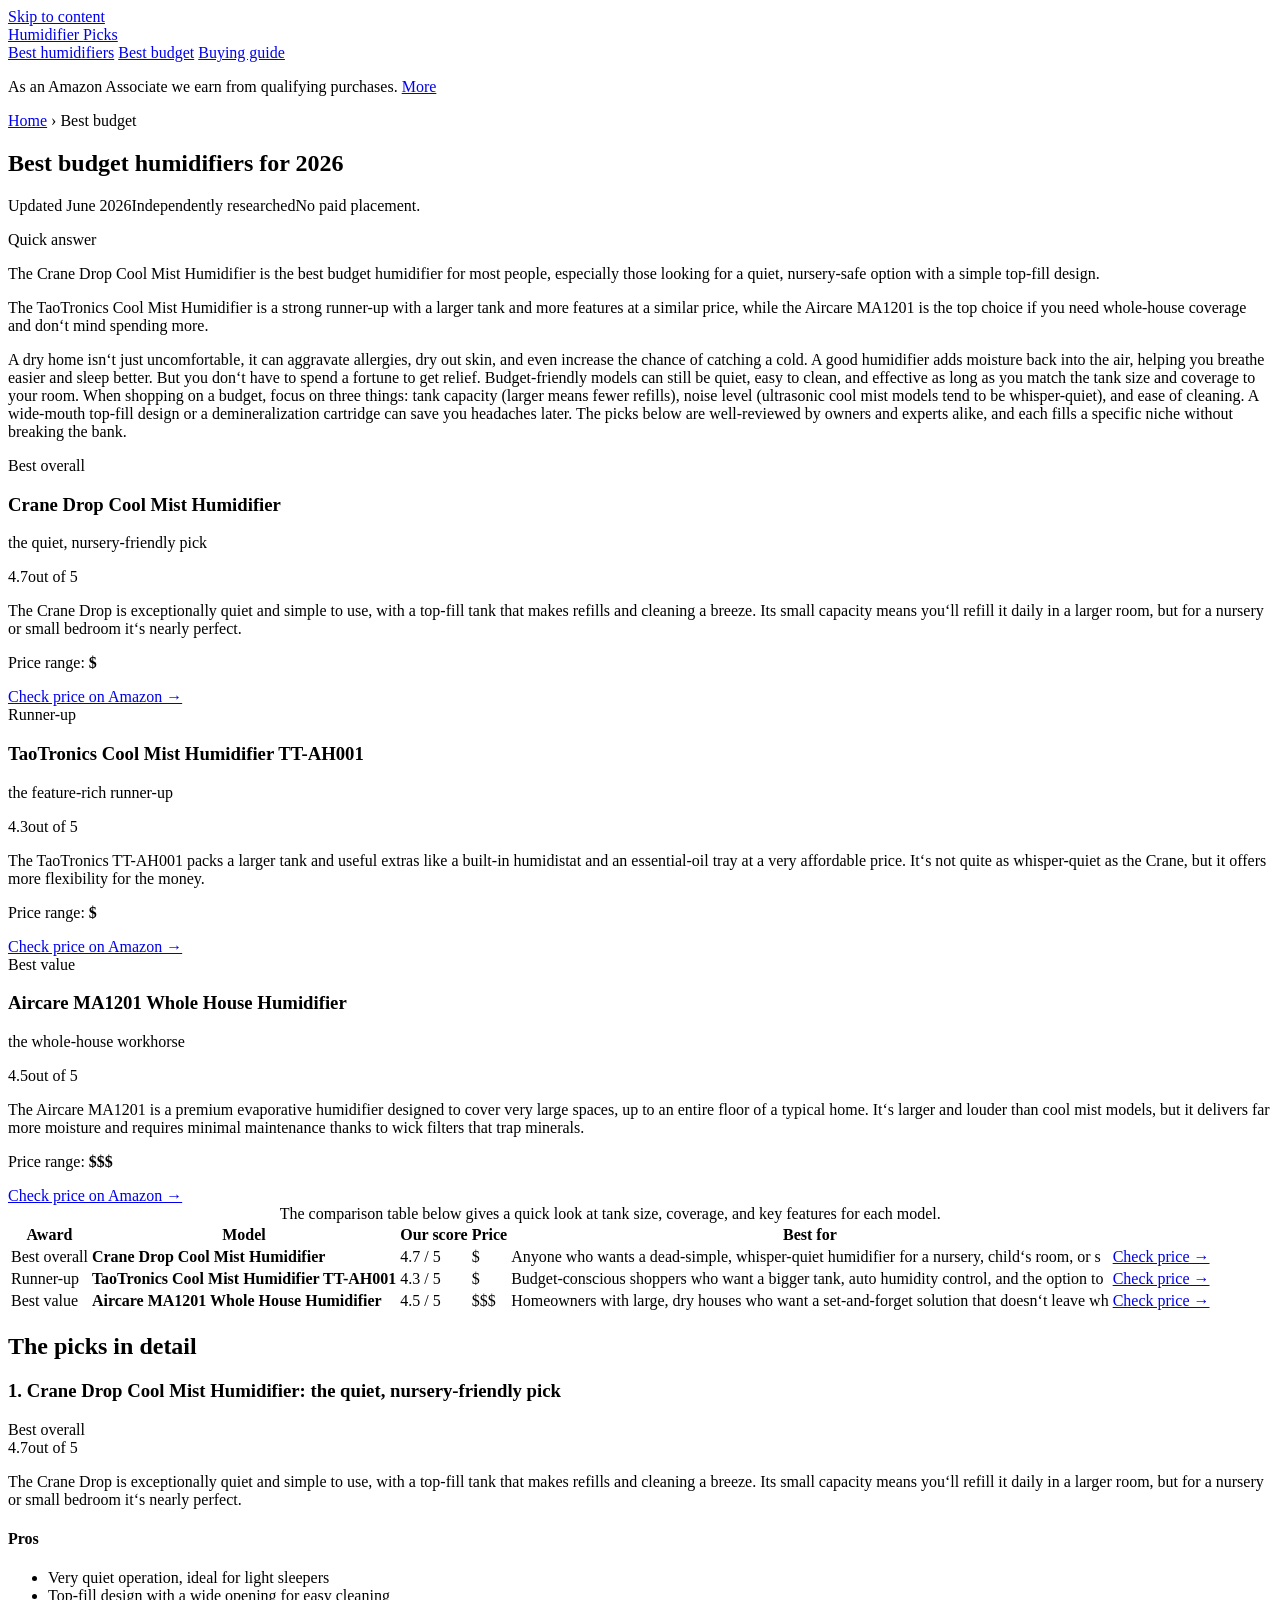
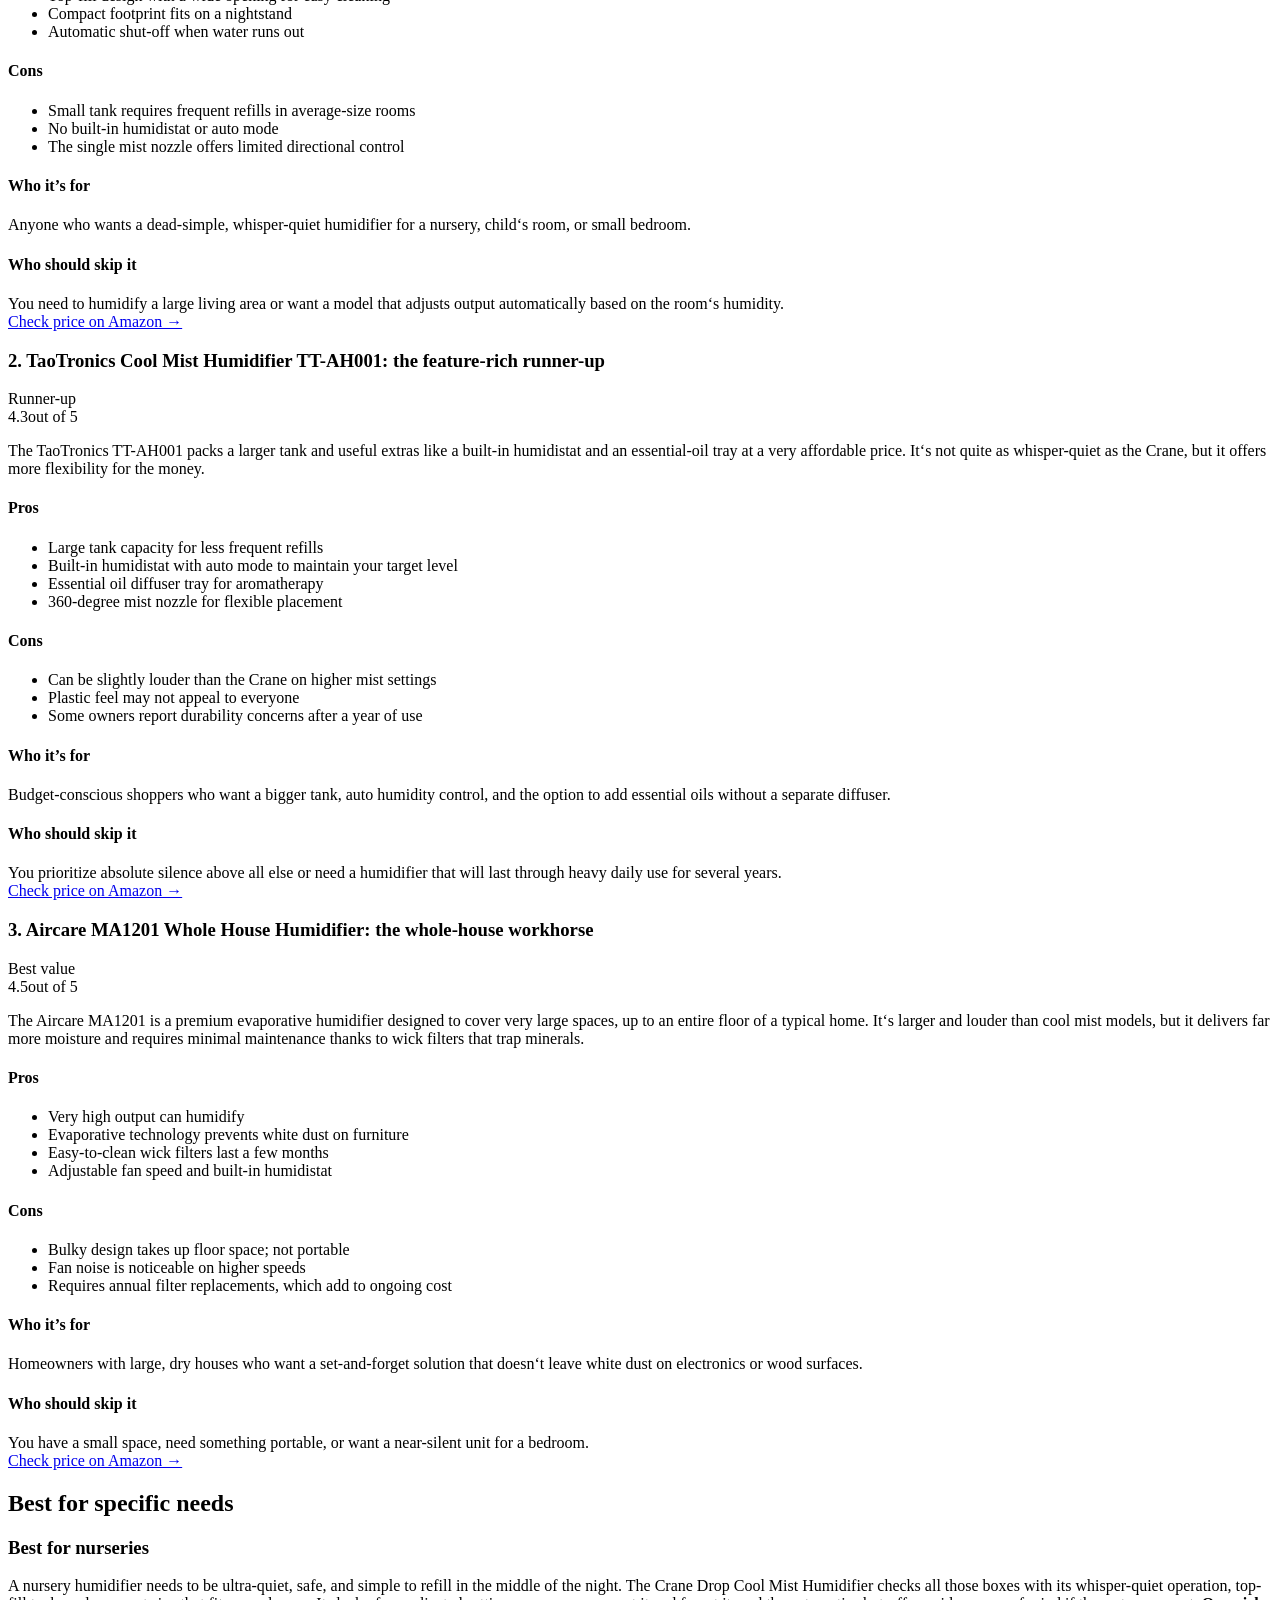
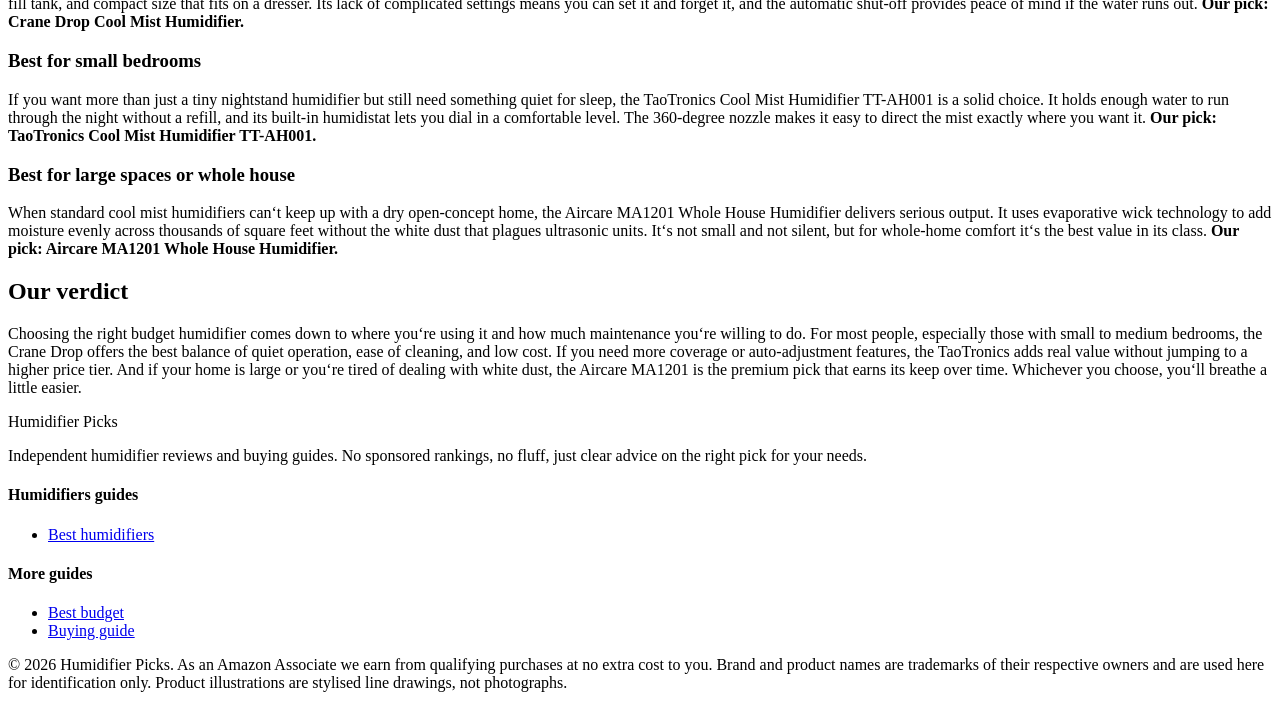
==== best-budget-humidifiers/index.html @ 1909a757 "Rebuild with gold-standard generator: fix /<repo>/ link prefix, add SEO + GEO + JSON-LD" ====
<!DOCTYPE html>
<html lang="en">
<head>
  <meta charset="UTF-8">
  <meta name="viewport" content="width=device-width, initial-scale=1">
  <title>Best budget humidifiers for 2026 | Humidifier Picks</title>
  <meta name="description" content="The best budget humidifiers under $100 for 2026. Real reviews, no sponsored picks.">
  <link rel="canonical" href="https://lee-fuhr.github.io/humidifier-picks/best-budget-humidifiers/">
  <meta name="robots" content="index, follow, max-image-preview:large">
  <meta property="og:type" content="article">
  <meta property="og:site_name" content="Humidifier Picks">
  <meta property="og:title" content="Best budget humidifiers for 2026 | Humidifier Picks">
  <meta property="og:description" content="The best budget humidifiers under $100 for 2026. Real reviews, no sponsored picks.">
  <meta property="og:url" content="https://lee-fuhr.github.io/humidifier-picks/best-budget-humidifiers/">
  <meta name="twitter:card" content="summary_large_image">
  <meta name="twitter:title" content="Best budget humidifiers for 2026 | Humidifier Picks">
  <meta name="twitter:description" content="The best budget humidifiers under $100 for 2026. Real reviews, no sponsored picks.">
  <link rel="stylesheet" href="/humidifier-picks/css/style.css">
  <script defer data-domain="lee-fuhr.github.io/humidifier-picks" src="https://plausible.io/js/script.js"></script>
<script type="application/ld+json">
{
  "@context": "https://schema.org",
  "@graph": [
    {
      "@type": "WebSite",
      "@id": "https://lee-fuhr.github.io/humidifier-picks/#website",
      "url": "https://lee-fuhr.github.io/humidifier-picks/",
      "name": "Humidifier Picks",
      "publisher": {
        "@type": "Organization",
        "name": "Humidifier Picks"
      }
    },
    {
      "@type": "BreadcrumbList",
      "itemListElement": [
        {
          "@type": "ListItem",
          "position": 1,
          "name": "Home",
          "item": "https://lee-fuhr.github.io/humidifier-picks/"
        },
        {
          "@type": "ListItem",
          "position": 2,
          "name": "Best budget",
          "item": "https://lee-fuhr.github.io/humidifier-picks/best-budget-humidifiers/"
        }
      ]
    },
    {
      "@type": "ItemList",
      "name": "Best budget humidifiers for 2026",
      "itemListOrder": "https://schema.org/ItemListOrderDescending",
      "numberOfItems": 3,
      "itemListElement": [
        {
          "@type": "ListItem",
          "position": 1,
          "item": {
            "@type": "Product",
            "name": "Crane Drop Cool Mist Humidifier",
            "description": "",
            "review": {
              "@type": "Review",
              "reviewBody": "",
              "author": {
                "@type": "Organization",
                "name": "Humidifier Picks"
              },
              "reviewRating": {
                "@type": "Rating",
                "ratingValue": 4.7,
                "bestRating": 5,
                "worstRating": 1
              }
            },
            "offers": {
              "@type": "Offer",
              "url": "https://www.amazon.com/s?k=Crane+Drop+Cool+Mist+Humidifier&tag=leefuhrpicks-20",
              "availability": "https://schema.org/InStock",
              "priceCurrency": "USD"
            }
          }
        },
        {
          "@type": "ListItem",
          "position": 2,
          "item": {
            "@type": "Product",
            "name": "TaoTronics Cool Mist Humidifier TT-AH001",
            "description": "",
            "review": {
              "@type": "Review",
              "reviewBody": "",
              "author": {
                "@type": "Organization",
                "name": "Humidifier Picks"
              },
              "reviewRating": {
                "@type": "Rating",
                "ratingValue": 4.3,
                "bestRating": 5,
                "worstRating": 1
              }
            },
            "offers": {
              "@type": "Offer",
              "url": "https://www.amazon.com/s?k=TaoTronics+Cool+Mist+Humidifier+TT-AH001&tag=leefuhrpicks-20",
              "availability": "https://schema.org/InStock",
              "priceCurrency": "USD"
            }
          }
        },
        {
          "@type": "ListItem",
          "position": 3,
          "item": {
            "@type": "Product",
            "name": "Aircare MA1201 Whole House Humidifier",
            "description": "",
            "review": {
              "@type": "Review",
              "reviewBody": "",
              "author": {
                "@type": "Organization",
                "name": "Humidifier Picks"
              },
              "reviewRating": {
                "@type": "Rating",
                "ratingValue": 4.5,
                "bestRating": 5,
                "worstRating": 1
              }
            },
            "offers": {
              "@type": "Offer",
              "url": "https://www.amazon.com/s?k=Aircare+MA1201+Whole+House+Humidifier&tag=leefuhrpicks-20",
              "availability": "https://schema.org/InStock",
              "priceCurrency": "USD"
            }
          }
        }
      ]
    },
    {
      "@type": "WebPage",
      "@id": "https://lee-fuhr.github.io/humidifier-picks/best-budget-humidifiers/#webpage",
      "url": "https://lee-fuhr.github.io/humidifier-picks/best-budget-humidifiers/",
      "name": "Best budget humidifiers for 2026",
      "description": "The best budget humidifiers under $100 for 2026. Real reviews, no sponsored picks.",
      "isPartOf": {
        "@id": "https://lee-fuhr.github.io/humidifier-picks/#website"
      }
    }
  ]
}
</script>
</head>
<body>
  <a class="skip-link" href="#main">Skip to content</a>
  <header>
    <div class="container">
      <a class="brand" href="/humidifier-picks/">Humidifier <span class="dot">Picks</span></a>
      <nav>
      <a href="/humidifier-picks/best-humidifiers/">Best humidifiers</a>
      <a href="/humidifier-picks/best-budget-humidifiers/">Best budget</a>
      <a href="/humidifier-picks/humidifier-buying-guide/">Buying guide</a>
      </nav>
    </div>
  </header>
  <main id="main">
    <div class="container">
      <p class="affiliate-note">As an Amazon Associate we earn from qualifying purchases. <a href="#site-footer">More</a></p>
      <article>
<div class="breadcrumb"><a href="/humidifier-picks/">Home</a> › Best budget</div>
<h1>Best budget humidifiers for 2026</h1>

<p class="updated"><span class="pill live">Updated June 2026</span><span class="pill">Independently researched</span><span>No paid placement.</span></p>

<div class="tldr"><span class="tldr-label">Quick answer</span>
<p>The Crane Drop Cool Mist Humidifier is the best budget humidifier for most people, especially those looking for a quiet, nursery-safe option with a simple top-fill design.</p>
<p>The TaoTronics Cool Mist Humidifier is a strong runner-up with a larger tank and more features at a similar price, while the Aircare MA1201 is the top choice if you need whole-house coverage and don‘t mind spending more.</p>
</div>

<p>A dry home isn‘t just uncomfortable, it can aggravate allergies, dry out skin, and even increase the chance of catching a cold. A good humidifier adds moisture back into the air, helping you breathe easier and sleep better. But you don‘t have to spend a fortune to get relief. Budget-friendly models can still be quiet, easy to clean, and effective as long as you match the tank size and coverage to your room. When shopping on a budget, focus on three things: tank capacity (larger means fewer refills), noise level (ultrasonic cool mist models tend to be whisper-quiet), and ease of cleaning. A wide-mouth top-fill design or a demineralization cartridge can save you headaches later. The picks below are well-reviewed by owners and experts alike, and each fills a specific niche without breaking the bank.</p>

<div class="picks">
  <div class="pick is-top">
    <span class="ribbon best">Best overall</span>
    
    <div class="pick-body">
    <h3>Crane Drop Cool Mist Humidifier</h3>
    <p class="pick-sub">the quiet, nursery-friendly pick</p>
    <span class="stars"><span class="num">4.7</span><span class="bar"><span style="width:94%"></span></span><span>out of 5</span></span>
    <p class="blurb">The Crane Drop is exceptionally quiet and simple to use, with a top-fill tank that makes refills and cleaning a breeze. Its small capacity means you‘ll refill it daily in a larger room, but for a nursery or small bedroom it‘s nearly perfect.</p>
    <p class="price-range">Price range: <b>$</b></p>
    <a class="btn-amazon full" href="https://www.amazon.com/s?k=Crane+Drop+Cool+Mist+Humidifier&tag=leefuhrpicks-20" rel="nofollow sponsored noopener" target="_blank">Check price on Amazon &rarr;</a>
    </div>
  </div>
  <div class="pick">
    <span class="ribbon runner">Runner-up</span>
    
    <div class="pick-body">
    <h3>TaoTronics Cool Mist Humidifier TT-AH001</h3>
    <p class="pick-sub">the feature-rich runner-up</p>
    <span class="stars"><span class="num">4.3</span><span class="bar"><span style="width:86%"></span></span><span>out of 5</span></span>
    <p class="blurb">The TaoTronics TT-AH001 packs a larger tank and useful extras like a built-in humidistat and an essential-oil tray at a very affordable price. It‘s not quite as whisper-quiet as the Crane, but it offers more flexibility for the money.</p>
    <p class="price-range">Price range: <b>$</b></p>
    <a class="btn-amazon full" href="https://www.amazon.com/s?k=TaoTronics+Cool+Mist+Humidifier+TT-AH001&tag=leefuhrpicks-20" rel="nofollow sponsored noopener" target="_blank">Check price on Amazon &rarr;</a>
    </div>
  </div>
  <div class="pick">
    <span class="ribbon value">Best value</span>
    
    <div class="pick-body">
    <h3>Aircare MA1201 Whole House Humidifier</h3>
    <p class="pick-sub">the whole-house workhorse</p>
    <span class="stars"><span class="num">4.5</span><span class="bar"><span style="width:90%"></span></span><span>out of 5</span></span>
    <p class="blurb">The Aircare MA1201 is a premium evaporative humidifier designed to cover very large spaces, up to an entire floor of a typical home. It‘s larger and louder than cool mist models, but it delivers far more moisture and requires minimal maintenance thanks to wick filters that trap minerals.</p>
    <p class="price-range">Price range: <b>$$$</b></p>
    <a class="btn-amazon full" href="https://www.amazon.com/s?k=Aircare+MA1201+Whole+House+Humidifier&tag=leefuhrpicks-20" rel="nofollow sponsored noopener" target="_blank">Check price on Amazon &rarr;</a>
    </div>
  </div>
</div>

<div class="table-wrap">
<table class="compare">
<caption>The comparison table below gives a quick look at tank size, coverage, and key features for each model.</caption>
<thead><tr><th>Award</th><th>Model</th><th>Our score</th><th>Price</th><th>Best for</th><th></th></tr></thead>
<tbody>
<tr><td class="tag">Best overall</td><td><strong>Crane Drop Cool Mist Humidifier</strong></td><td>4.7 / 5</td><td>$</td><td>Anyone who wants a dead-simple, whisper-quiet humidifier for a nursery, child‘s room, or s</td><td><a class="btn-amazon" href="https://www.amazon.com/s?k=Crane+Drop+Cool+Mist+Humidifier&tag=leefuhrpicks-20" rel="nofollow sponsored noopener" target="_blank">Check price &rarr;</a></td></tr>
<tr><td class="tag">Runner-up</td><td><strong>TaoTronics Cool Mist Humidifier TT-AH001</strong></td><td>4.3 / 5</td><td>$</td><td>Budget-conscious shoppers who want a bigger tank, auto humidity control, and the option to</td><td><a class="btn-amazon" href="https://www.amazon.com/s?k=TaoTronics+Cool+Mist+Humidifier+TT-AH001&tag=leefuhrpicks-20" rel="nofollow sponsored noopener" target="_blank">Check price &rarr;</a></td></tr>
<tr><td class="tag">Best value</td><td><strong>Aircare MA1201 Whole House Humidifier</strong></td><td>4.5 / 5</td><td>$$$</td><td>Homeowners with large, dry houses who want a set-and-forget solution that doesn‘t leave wh</td><td><a class="btn-amazon" href="https://www.amazon.com/s?k=Aircare+MA1201+Whole+House+Humidifier&tag=leefuhrpicks-20" rel="nofollow sponsored noopener" target="_blank">Check price &rarr;</a></td></tr>
</tbody>
</table>
</div>

<h2>The picks in detail</h2>

<div class="review" id="crane-drop-humidifier">
  <div class="rev-head"><h3>1. Crane Drop Cool Mist Humidifier: the quiet, nursery-friendly pick</h3><span class="rev-tag">Best overall</span></div>
  <span class="stars"><span class="num">4.7</span><span class="bar"><span style="width:94%"></span></span><span>out of 5</span></span>
  <p>The Crane Drop is exceptionally quiet and simple to use, with a top-fill tank that makes refills and cleaning a breeze. Its small capacity means you‘ll refill it daily in a larger room, but for a nursery or small bedroom it‘s nearly perfect.</p>
  <div class="proscons">
  <div class="pros"><h4>Pros</h4><ul><li>Very quiet operation, ideal for light sleepers</li><li>Top-fill design with a wide opening for easy cleaning</li><li>Compact footprint fits on a nightstand</li><li>Automatic shut-off when water runs out</li></ul></div>
  <div class="cons"><h4>Cons</h4><ul><li>Small tank requires frequent refills in average-size rooms</li><li>No built-in humidistat or auto mode</li><li>The single mist nozzle offers limited directional control</li></ul></div>
</div>
  <div class="whofor">
  <div class="col good"><h4>Who it’s for</h4>Anyone who wants a dead-simple, whisper-quiet humidifier for a nursery, child‘s room, or small bedroom.</div>
  <div class="col skip"><h4>Who should skip it</h4>You need to humidify a large living area or want a model that adjusts output automatically based on the room‘s humidity.</div>
</div>
  <div class="btn-row"><a class="btn-amazon lg" href="https://www.amazon.com/s?k=Crane+Drop+Cool+Mist+Humidifier&tag=leefuhrpicks-20" rel="nofollow sponsored noopener" target="_blank">Check price on Amazon &rarr;</a></div>
</div>
<div class="review" id="taotronics-tt-ah001">
  <div class="rev-head"><h3>2. TaoTronics Cool Mist Humidifier TT-AH001: the feature-rich runner-up</h3><span class="rev-tag">Runner-up</span></div>
  <span class="stars"><span class="num">4.3</span><span class="bar"><span style="width:86%"></span></span><span>out of 5</span></span>
  <p>The TaoTronics TT-AH001 packs a larger tank and useful extras like a built-in humidistat and an essential-oil tray at a very affordable price. It‘s not quite as whisper-quiet as the Crane, but it offers more flexibility for the money.</p>
  <div class="proscons">
  <div class="pros"><h4>Pros</h4><ul><li>Large tank capacity for less frequent refills</li><li>Built-in humidistat with auto mode to maintain your target level</li><li>Essential oil diffuser tray for aromatherapy</li><li>360-degree mist nozzle for flexible placement</li></ul></div>
  <div class="cons"><h4>Cons</h4><ul><li>Can be slightly louder than the Crane on higher mist settings</li><li>Plastic feel may not appeal to everyone</li><li>Some owners report durability concerns after a year of use</li></ul></div>
</div>
  <div class="whofor">
  <div class="col good"><h4>Who it’s for</h4>Budget-conscious shoppers who want a bigger tank, auto humidity control, and the option to add essential oils without a separate diffuser.</div>
  <div class="col skip"><h4>Who should skip it</h4>You prioritize absolute silence above all else or need a humidifier that will last through heavy daily use for several years.</div>
</div>
  <div class="btn-row"><a class="btn-amazon lg" href="https://www.amazon.com/s?k=TaoTronics+Cool+Mist+Humidifier+TT-AH001&tag=leefuhrpicks-20" rel="nofollow sponsored noopener" target="_blank">Check price on Amazon &rarr;</a></div>
</div>
<div class="review" id="aircare-ma1201">
  <div class="rev-head"><h3>3. Aircare MA1201 Whole House Humidifier: the whole-house workhorse</h3><span class="rev-tag">Best value</span></div>
  <span class="stars"><span class="num">4.5</span><span class="bar"><span style="width:90%"></span></span><span>out of 5</span></span>
  <p>The Aircare MA1201 is a premium evaporative humidifier designed to cover very large spaces, up to an entire floor of a typical home. It‘s larger and louder than cool mist models, but it delivers far more moisture and requires minimal maintenance thanks to wick filters that trap minerals.</p>
  <div class="proscons">
  <div class="pros"><h4>Pros</h4><ul><li>Very high output can humidify</li><li>Evaporative technology prevents white dust on furniture</li><li>Easy-to-clean wick filters last a few months</li><li>Adjustable fan speed and built-in humidistat</li></ul></div>
  <div class="cons"><h4>Cons</h4><ul><li>Bulky design takes up floor space; not portable</li><li>Fan noise is noticeable on higher speeds</li><li>Requires annual filter replacements, which add to ongoing cost</li></ul></div>
</div>
  <div class="whofor">
  <div class="col good"><h4>Who it’s for</h4>Homeowners with large, dry houses who want a set-and-forget solution that doesn‘t leave white dust on electronics or wood surfaces.</div>
  <div class="col skip"><h4>Who should skip it</h4>You have a small space, need something portable, or want a near-silent unit for a bedroom.</div>
</div>
  <div class="btn-row"><a class="btn-amazon lg" href="https://www.amazon.com/s?k=Aircare+MA1201+Whole+House+Humidifier&tag=leefuhrpicks-20" rel="nofollow sponsored noopener" target="_blank">Check price on Amazon &rarr;</a></div>
</div>

<h2>Best for specific needs</h2>
<h3>Best for nurseries</h3>
<p>A nursery humidifier needs to be ultra-quiet, safe, and simple to refill in the middle of the night. The Crane Drop Cool Mist Humidifier checks all those boxes with its whisper-quiet operation, top-fill tank, and compact size that fits on a dresser. Its lack of complicated settings means you can set it and forget it, and the automatic shut-off provides peace of mind if the water runs out. <strong>Our pick: Crane Drop Cool Mist Humidifier.</strong></p>
<h3>Best for small bedrooms</h3>
<p>If you want more than just a tiny nightstand humidifier but still need something quiet for sleep, the TaoTronics Cool Mist Humidifier TT-AH001 is a solid choice. It holds enough water to run through the night without a refill, and its built-in humidistat lets you dial in a comfortable level. The 360-degree nozzle makes it easy to direct the mist exactly where you want it. <strong>Our pick: TaoTronics Cool Mist Humidifier TT-AH001.</strong></p>
<h3>Best for large spaces or whole house</h3>
<p>When standard cool mist humidifiers can‘t keep up with a dry open-concept home, the Aircare MA1201 Whole House Humidifier delivers serious output. It uses evaporative wick technology to add moisture evenly across thousands of square feet without the white dust that plagues ultrasonic units. It‘s not small and not silent, but for whole-home comfort it‘s the best value in its class. <strong>Our pick: Aircare MA1201 Whole House Humidifier.</strong></p>

<h2>Our verdict</h2>
<p>Choosing the right budget humidifier comes down to where you‘re using it and how much maintenance you‘re willing to do. For most people, especially those with small to medium bedrooms, the Crane Drop offers the best balance of quiet operation, ease of cleaning, and low cost. If you need more coverage or auto-adjustment features, the TaoTronics adds real value without jumping to a higher price tier. And if your home is large or you‘re tired of dealing with white dust, the Aircare MA1201 is the premium pick that earns its keep over time. Whichever you choose, you‘ll breathe a little easier.</p>
      </article>
    </div>
  </main>
<footer id="site-footer">
    <div class="container">
      <div class="footer-grid">
        <div>
          <p class="brand-mark">Humidifier <span class="dot">Picks</span></p>
          <p>Independent humidifier reviews and buying guides. No sponsored rankings, no fluff, just clear advice on the right pick for your needs.</p>
        </div>
        <div>
          <h4>Humidifiers guides</h4>
          <ul>
      <li><a href="/humidifier-picks/best-humidifiers/">Best humidifiers</a></li>
          </ul>
        </div>
        <div>
          <h4>More guides</h4>
          <ul>
      <li><a href="/humidifier-picks/best-budget-humidifiers/">Best budget</a></li>
      <li><a href="/humidifier-picks/humidifier-buying-guide/">Buying guide</a></li>
          </ul>
        </div>
      </div>
      <div class="footer-bottom">
        <p>&copy; 2026 Humidifier Picks. As an Amazon Associate we earn from qualifying purchases at no extra cost to you. Brand and product names are trademarks of their respective owners and are used here for identification only. Product illustrations are stylised line drawings, not photographs.</p>
      </div>
    </div>
  </footer>
</body>
</html>
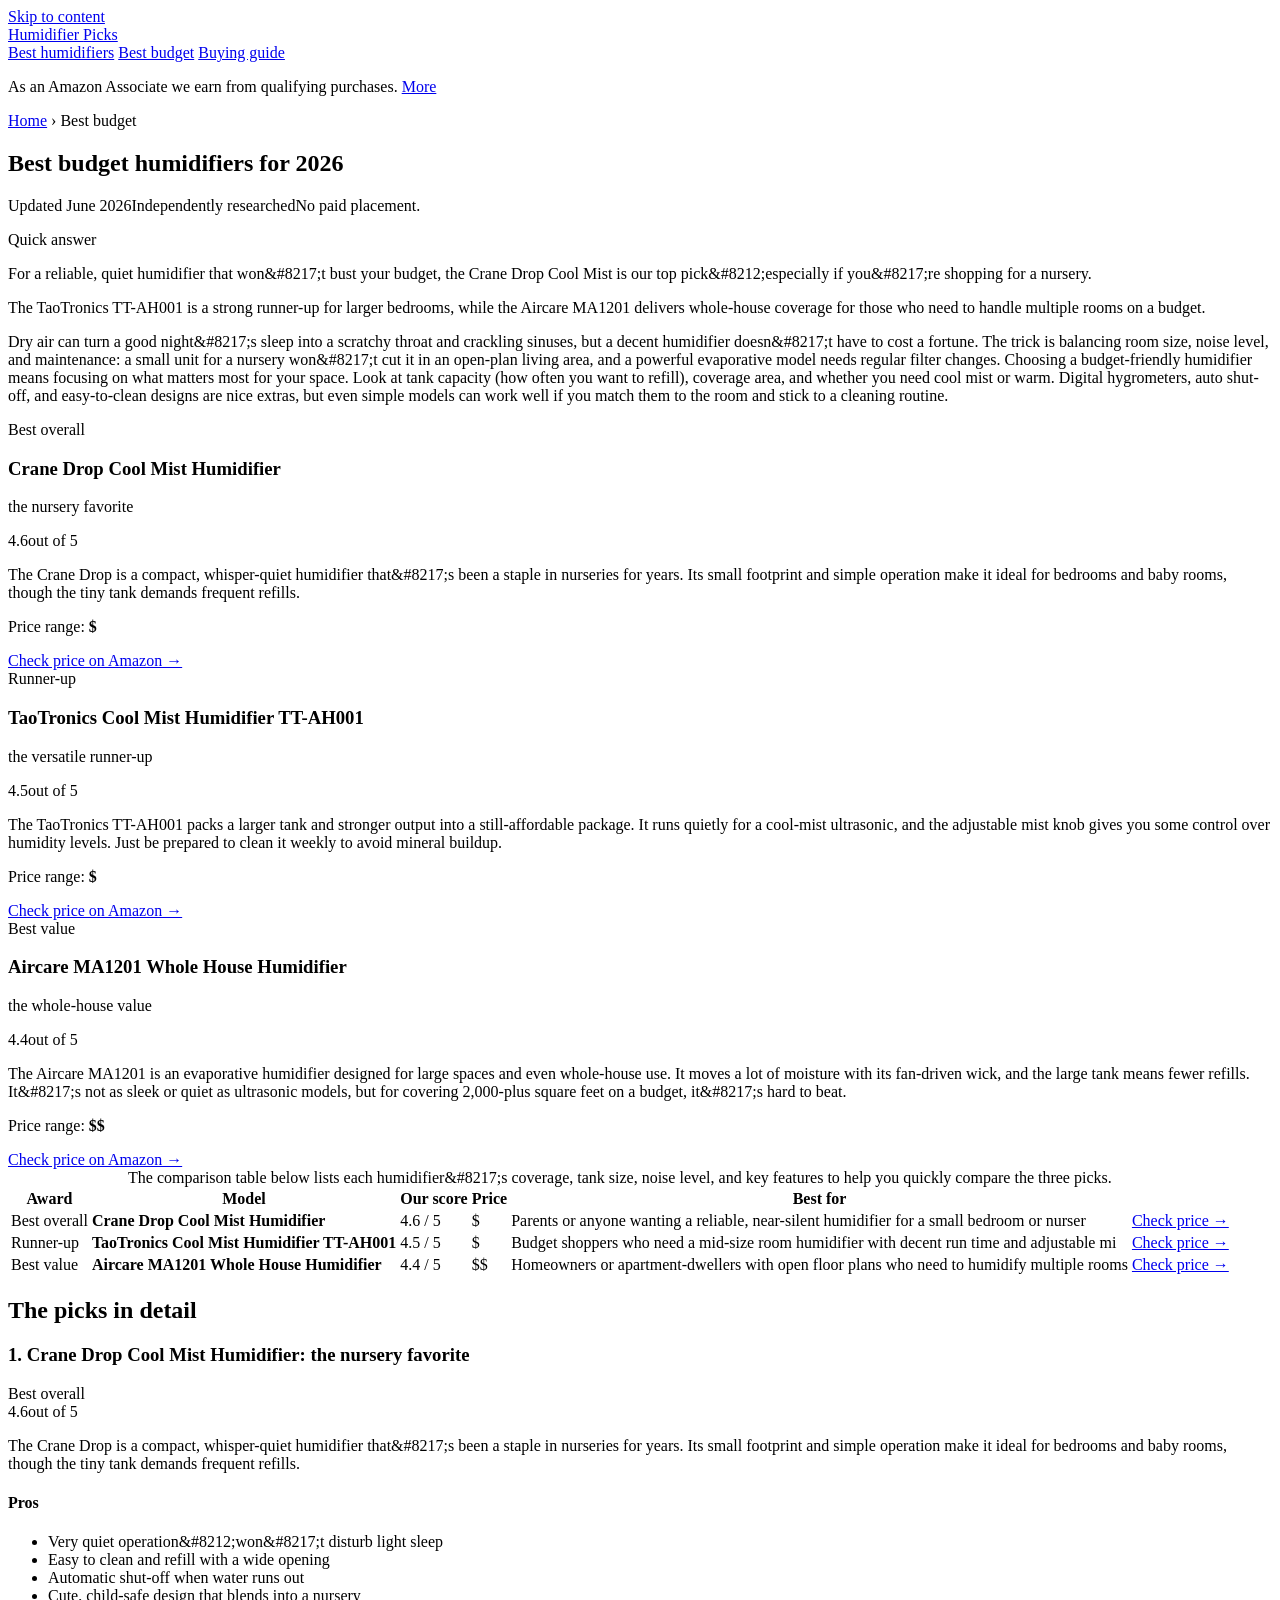
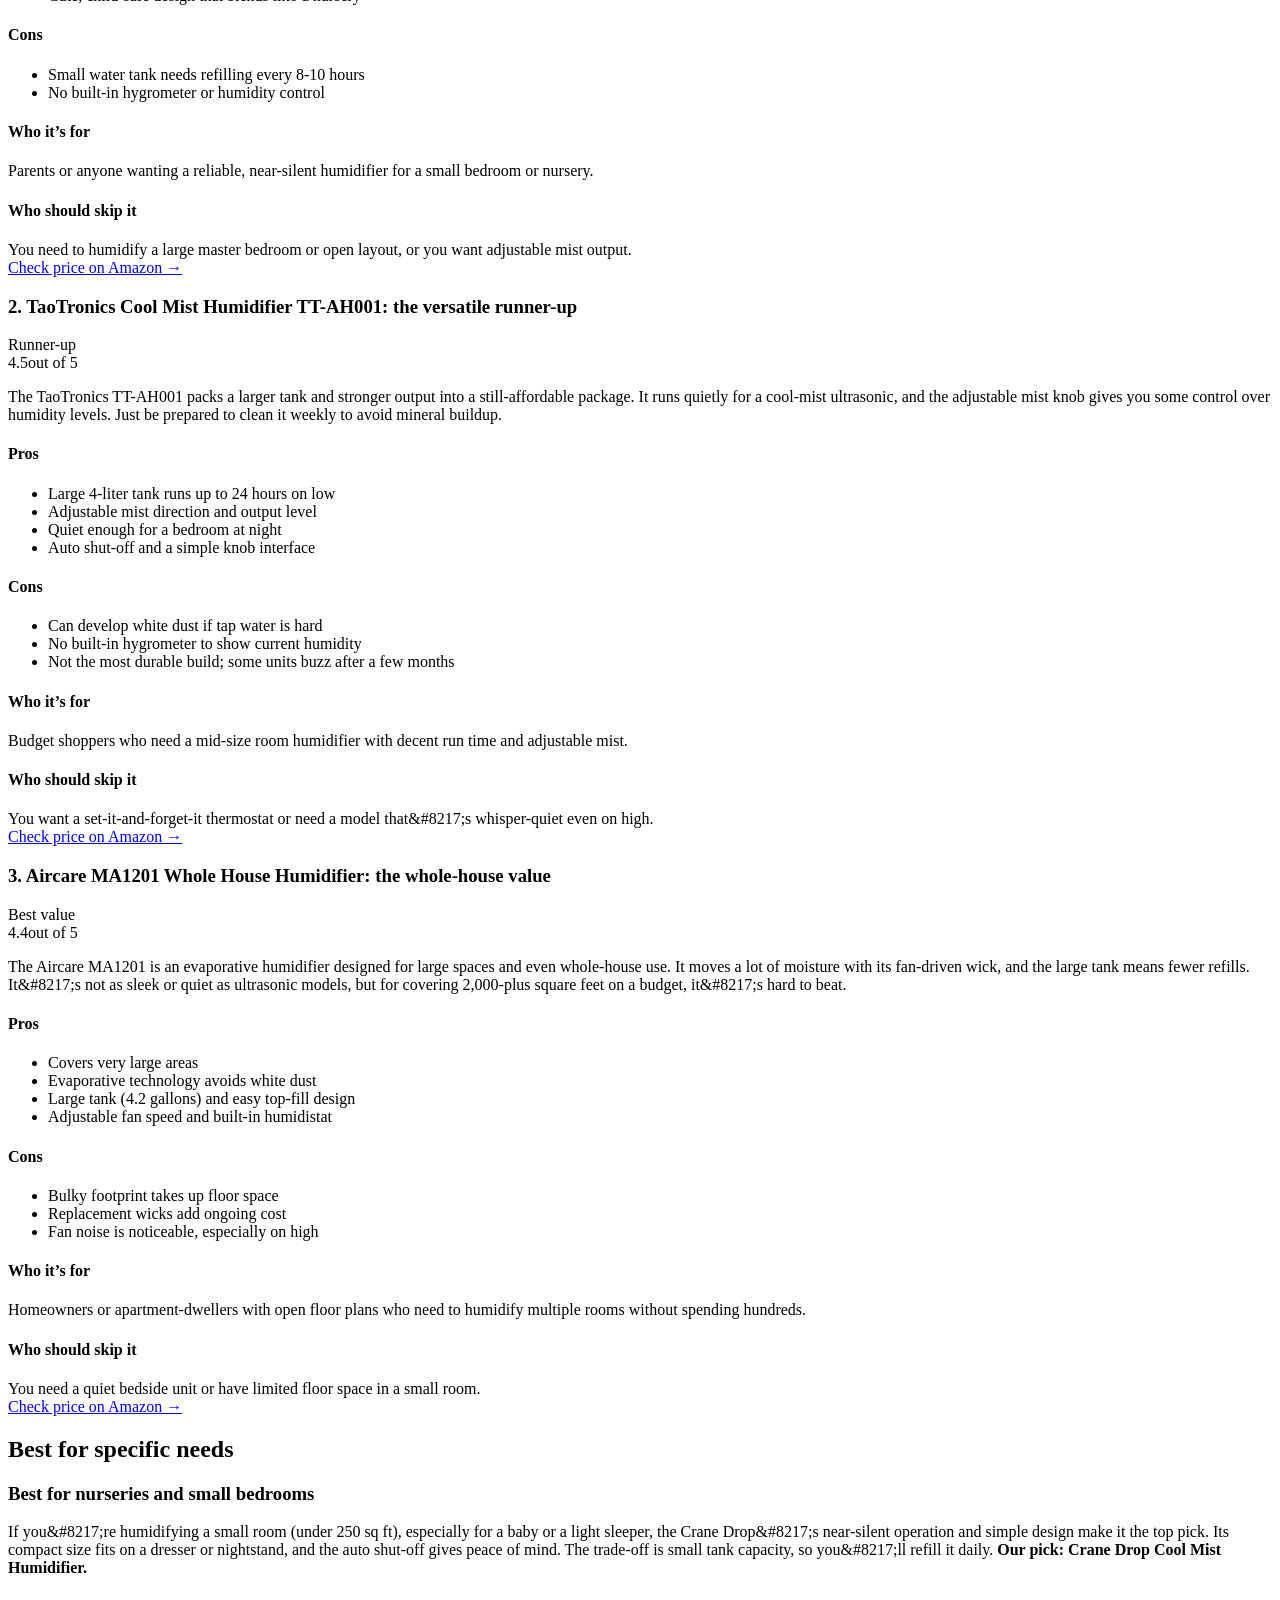
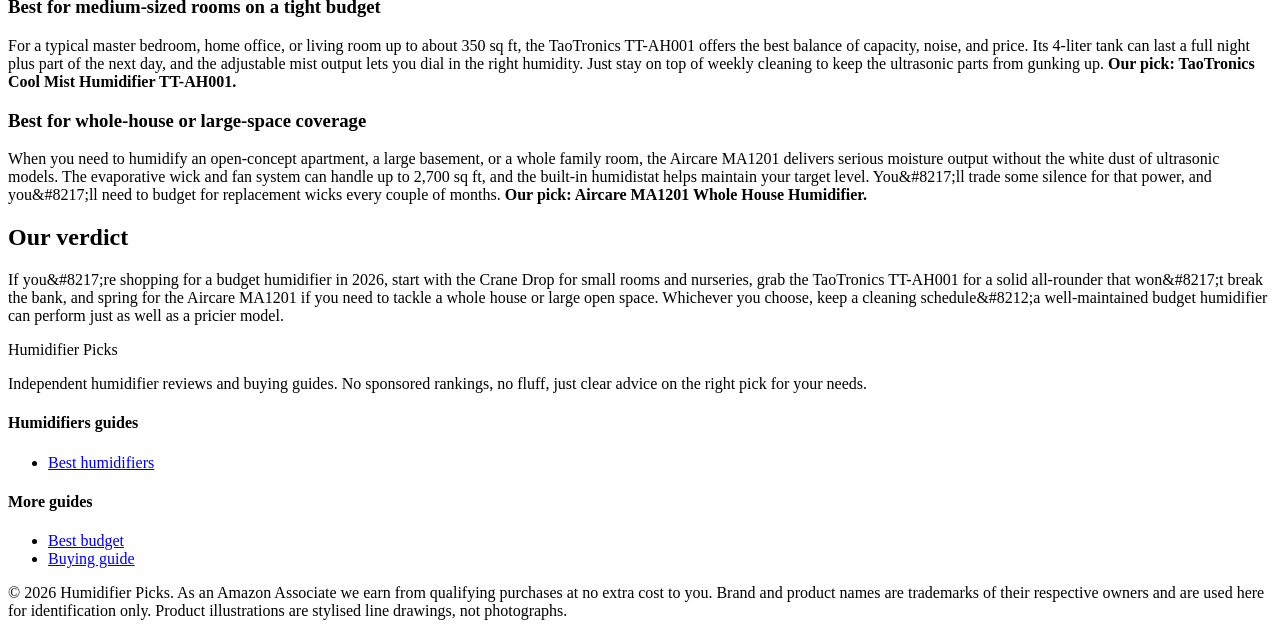
==== commit e6825306: "Rebuild with gold-standard generator: fix /<repo>/ link prefix, add SEO + GEO + JSON-LD" ====
--- a/best-budget-humidifiers/index.html
+++ b/best-budget-humidifiers/index.html
@@ -5,26 +5,26 @@
   <meta name="viewport" content="width=device-width, initial-scale=1">
   <title>Best budget humidifiers for 2026 | Humidifier Picks</title>
   <meta name="description" content="The best budget humidifiers under $100 for 2026. Real reviews, no sponsored picks.">
-  <link rel="canonical" href="https://lee-fuhr.github.io/humidifier-picks/best-budget-humidifiers/">
+  <link rel="canonical" href="https://reviews.leefuhr.com/humidifier-picks/best-budget-humidifiers/">
   <meta name="robots" content="index, follow, max-image-preview:large">
   <meta property="og:type" content="article">
   <meta property="og:site_name" content="Humidifier Picks">
   <meta property="og:title" content="Best budget humidifiers for 2026 | Humidifier Picks">
   <meta property="og:description" content="The best budget humidifiers under $100 for 2026. Real reviews, no sponsored picks.">
-  <meta property="og:url" content="https://lee-fuhr.github.io/humidifier-picks/best-budget-humidifiers/">
+  <meta property="og:url" content="https://reviews.leefuhr.com/humidifier-picks/best-budget-humidifiers/">
   <meta name="twitter:card" content="summary_large_image">
   <meta name="twitter:title" content="Best budget humidifiers for 2026 | Humidifier Picks">
   <meta name="twitter:description" content="The best budget humidifiers under $100 for 2026. Real reviews, no sponsored picks.">
   <link rel="stylesheet" href="/humidifier-picks/css/style.css">
-  <script defer data-domain="lee-fuhr.github.io/humidifier-picks" src="https://plausible.io/js/script.js"></script>
+  <script defer data-domain="reviews.leefuhr.com/humidifier-picks" src="https://plausible.io/js/script.js"></script>
 <script type="application/ld+json">
 {
   "@context": "https://schema.org",
   "@graph": [
     {
       "@type": "WebSite",
-      "@id": "https://lee-fuhr.github.io/humidifier-picks/#website",
-      "url": "https://lee-fuhr.github.io/humidifier-picks/",
+      "@id": "https://reviews.leefuhr.com/humidifier-picks/#website",
+      "url": "https://reviews.leefuhr.com/humidifier-picks/",
       "name": "Humidifier Picks",
       "publisher": {
         "@type": "Organization",
@@ -38,13 +38,13 @@
           "@type": "ListItem",
           "position": 1,
           "name": "Home",
-          "item": "https://lee-fuhr.github.io/humidifier-picks/"
+          "item": "https://reviews.leefuhr.com/humidifier-picks/"
         },
         {
           "@type": "ListItem",
           "position": 2,
           "name": "Best budget",
-          "item": "https://lee-fuhr.github.io/humidifier-picks/best-budget-humidifiers/"
+          "item": "https://reviews.leefuhr.com/humidifier-picks/best-budget-humidifiers/"
         }
       ]
     },
@@ -70,7 +70,7 @@
               },
               "reviewRating": {
                 "@type": "Rating",
-                "ratingValue": 4.7,
+                "ratingValue": 4.6,
                 "bestRating": 5,
                 "worstRating": 1
               }
@@ -89,35 +89,6 @@
           "item": {
             "@type": "Product",
             "name": "TaoTronics Cool Mist Humidifier TT-AH001",
-            "description": "",
-            "review": {
-              "@type": "Review",
-              "reviewBody": "",
-              "author": {
-                "@type": "Organization",
-                "name": "Humidifier Picks"
-              },
-              "reviewRating": {
-                "@type": "Rating",
-                "ratingValue": 4.3,
-                "bestRating": 5,
-                "worstRating": 1
-              }
-            },
-            "offers": {
-              "@type": "Offer",
-              "url": "https://www.amazon.com/s?k=TaoTronics+Cool+Mist+Humidifier+TT-AH001&tag=leefuhrpicks-20",
-              "availability": "https://schema.org/InStock",
-              "priceCurrency": "USD"
-            }
-          }
-        },
-        {
-          "@type": "ListItem",
-          "position": 3,
-          "item": {
-            "@type": "Product",
-            "name": "Aircare MA1201 Whole House Humidifier",
             "description": "",
             "review": {
               "@type": "Review",
@@ -135,6 +106,35 @@
             },
             "offers": {
               "@type": "Offer",
+              "url": "https://www.amazon.com/s?k=TaoTronics+Cool+Mist+Humidifier+TT-AH001&tag=leefuhrpicks-20",
+              "availability": "https://schema.org/InStock",
+              "priceCurrency": "USD"
+            }
+          }
+        },
+        {
+          "@type": "ListItem",
+          "position": 3,
+          "item": {
+            "@type": "Product",
+            "name": "Aircare MA1201 Whole House Humidifier",
+            "description": "",
+            "review": {
+              "@type": "Review",
+              "reviewBody": "",
+              "author": {
+                "@type": "Organization",
+                "name": "Humidifier Picks"
+              },
+              "reviewRating": {
+                "@type": "Rating",
+                "ratingValue": 4.4,
+                "bestRating": 5,
+                "worstRating": 1
+              }
+            },
+            "offers": {
+              "@type": "Offer",
               "url": "https://www.amazon.com/s?k=Aircare+MA1201+Whole+House+Humidifier&tag=leefuhrpicks-20",
               "availability": "https://schema.org/InStock",
               "priceCurrency": "USD"
@@ -145,12 +145,12 @@
     },
     {
       "@type": "WebPage",
-      "@id": "https://lee-fuhr.github.io/humidifier-picks/best-budget-humidifiers/#webpage",
-      "url": "https://lee-fuhr.github.io/humidifier-picks/best-budget-humidifiers/",
+      "@id": "https://reviews.leefuhr.com/humidifier-picks/best-budget-humidifiers/#webpage",
+      "url": "https://reviews.leefuhr.com/humidifier-picks/best-budget-humidifiers/",
       "name": "Best budget humidifiers for 2026",
       "description": "The best budget humidifiers under $100 for 2026. Real reviews, no sponsored picks.",
       "isPartOf": {
-        "@id": "https://lee-fuhr.github.io/humidifier-picks/#website"
+        "@id": "https://reviews.leefuhr.com/humidifier-picks/#website"
       }
     }
   ]
@@ -179,11 +179,11 @@
 <p class="updated"><span class="pill live">Updated June 2026</span><span class="pill">Independently researched</span><span>No paid placement.</span></p>
 
 <div class="tldr"><span class="tldr-label">Quick answer</span>
-<p>The Crane Drop Cool Mist Humidifier is the best budget humidifier for most people, especially those looking for a quiet, nursery-safe option with a simple top-fill design.</p>
-<p>The TaoTronics Cool Mist Humidifier is a strong runner-up with a larger tank and more features at a similar price, while the Aircare MA1201 is the top choice if you need whole-house coverage and don‘t mind spending more.</p>
-</div>
-
-<p>A dry home isn‘t just uncomfortable, it can aggravate allergies, dry out skin, and even increase the chance of catching a cold. A good humidifier adds moisture back into the air, helping you breathe easier and sleep better. But you don‘t have to spend a fortune to get relief. Budget-friendly models can still be quiet, easy to clean, and effective as long as you match the tank size and coverage to your room. When shopping on a budget, focus on three things: tank capacity (larger means fewer refills), noise level (ultrasonic cool mist models tend to be whisper-quiet), and ease of cleaning. A wide-mouth top-fill design or a demineralization cartridge can save you headaches later. The picks below are well-reviewed by owners and experts alike, and each fills a specific niche without breaking the bank.</p>
+<p>For a reliable, quiet humidifier that won&amp;#8217;t bust your budget, the Crane Drop Cool Mist is our top pick&amp;#8212;especially if you&amp;#8217;re shopping for a nursery.</p>
+<p>The TaoTronics TT-AH001 is a strong runner-up for larger bedrooms, while the Aircare MA1201 delivers whole-house coverage for those who need to handle multiple rooms on a budget.</p>
+</div>
+
+<p>Dry air can turn a good night&amp;#8217;s sleep into a scratchy throat and crackling sinuses, but a decent humidifier doesn&amp;#8217;t have to cost a fortune. The trick is balancing room size, noise level, and maintenance: a small unit for a nursery won&amp;#8217;t cut it in an open-plan living area, and a powerful evaporative model needs regular filter changes. Choosing a budget-friendly humidifier means focusing on what matters most for your space. Look at tank capacity (how often you want to refill), coverage area, and whether you need cool mist or warm. Digital hygrometers, auto shut-off, and easy-to-clean designs are nice extras, but even simple models can work well if you match them to the room and stick to a cleaning routine.</p>
 
 <div class="picks">
   <div class="pick is-top">
@@ -191,9 +191,9 @@
     
     <div class="pick-body">
     <h3>Crane Drop Cool Mist Humidifier</h3>
-    <p class="pick-sub">the quiet, nursery-friendly pick</p>
-    <span class="stars"><span class="num">4.7</span><span class="bar"><span style="width:94%"></span></span><span>out of 5</span></span>
-    <p class="blurb">The Crane Drop is exceptionally quiet and simple to use, with a top-fill tank that makes refills and cleaning a breeze. Its small capacity means you‘ll refill it daily in a larger room, but for a nursery or small bedroom it‘s nearly perfect.</p>
+    <p class="pick-sub">the nursery favorite</p>
+    <span class="stars"><span class="num">4.6</span><span class="bar"><span style="width:92%"></span></span><span>out of 5</span></span>
+    <p class="blurb">The Crane Drop is a compact, whisper-quiet humidifier that&amp;#8217;s been a staple in nurseries for years. Its small footprint and simple operation make it ideal for bedrooms and baby rooms, though the tiny tank demands frequent refills.</p>
     <p class="price-range">Price range: <b>$</b></p>
     <a class="btn-amazon full" href="https://www.amazon.com/s?k=Crane+Drop+Cool+Mist+Humidifier&tag=leefuhrpicks-20" rel="nofollow sponsored noopener" target="_blank">Check price on Amazon &rarr;</a>
     </div>
@@ -203,9 +203,9 @@
     
     <div class="pick-body">
     <h3>TaoTronics Cool Mist Humidifier TT-AH001</h3>
-    <p class="pick-sub">the feature-rich runner-up</p>
-    <span class="stars"><span class="num">4.3</span><span class="bar"><span style="width:86%"></span></span><span>out of 5</span></span>
-    <p class="blurb">The TaoTronics TT-AH001 packs a larger tank and useful extras like a built-in humidistat and an essential-oil tray at a very affordable price. It‘s not quite as whisper-quiet as the Crane, but it offers more flexibility for the money.</p>
+    <p class="pick-sub">the versatile runner-up</p>
+    <span class="stars"><span class="num">4.5</span><span class="bar"><span style="width:90%"></span></span><span>out of 5</span></span>
+    <p class="blurb">The TaoTronics TT-AH001 packs a larger tank and stronger output into a still-affordable package. It runs quietly for a cool-mist ultrasonic, and the adjustable mist knob gives you some control over humidity levels. Just be prepared to clean it weekly to avoid mineral buildup.</p>
     <p class="price-range">Price range: <b>$</b></p>
     <a class="btn-amazon full" href="https://www.amazon.com/s?k=TaoTronics+Cool+Mist+Humidifier+TT-AH001&tag=leefuhrpicks-20" rel="nofollow sponsored noopener" target="_blank">Check price on Amazon &rarr;</a>
     </div>
@@ -215,10 +215,10 @@
     
     <div class="pick-body">
     <h3>Aircare MA1201 Whole House Humidifier</h3>
-    <p class="pick-sub">the whole-house workhorse</p>
-    <span class="stars"><span class="num">4.5</span><span class="bar"><span style="width:90%"></span></span><span>out of 5</span></span>
-    <p class="blurb">The Aircare MA1201 is a premium evaporative humidifier designed to cover very large spaces, up to an entire floor of a typical home. It‘s larger and louder than cool mist models, but it delivers far more moisture and requires minimal maintenance thanks to wick filters that trap minerals.</p>
-    <p class="price-range">Price range: <b>$$$</b></p>
+    <p class="pick-sub">the whole-house value</p>
+    <span class="stars"><span class="num">4.4</span><span class="bar"><span style="width:88%"></span></span><span>out of 5</span></span>
+    <p class="blurb">The Aircare MA1201 is an evaporative humidifier designed for large spaces and even whole-house use. It moves a lot of moisture with its fan-driven wick, and the large tank means fewer refills. It&amp;#8217;s not as sleek or quiet as ultrasonic models, but for covering 2,000-plus square feet on a budget, it&amp;#8217;s hard to beat.</p>
+    <p class="price-range">Price range: <b>$$</b></p>
     <a class="btn-amazon full" href="https://www.amazon.com/s?k=Aircare+MA1201+Whole+House+Humidifier&tag=leefuhrpicks-20" rel="nofollow sponsored noopener" target="_blank">Check price on Amazon &rarr;</a>
     </div>
   </div>
@@ -226,12 +226,12 @@
 
 <div class="table-wrap">
 <table class="compare">
-<caption>The comparison table below gives a quick look at tank size, coverage, and key features for each model.</caption>
+<caption>The comparison table below lists each humidifier&amp;#8217;s coverage, tank size, noise level, and key features to help you quickly compare the three picks.</caption>
 <thead><tr><th>Award</th><th>Model</th><th>Our score</th><th>Price</th><th>Best for</th><th></th></tr></thead>
 <tbody>
-<tr><td class="tag">Best overall</td><td><strong>Crane Drop Cool Mist Humidifier</strong></td><td>4.7 / 5</td><td>$</td><td>Anyone who wants a dead-simple, whisper-quiet humidifier for a nursery, child‘s room, or s</td><td><a class="btn-amazon" href="https://www.amazon.com/s?k=Crane+Drop+Cool+Mist+Humidifier&tag=leefuhrpicks-20" rel="nofollow sponsored noopener" target="_blank">Check price &rarr;</a></td></tr>
-<tr><td class="tag">Runner-up</td><td><strong>TaoTronics Cool Mist Humidifier TT-AH001</strong></td><td>4.3 / 5</td><td>$</td><td>Budget-conscious shoppers who want a bigger tank, auto humidity control, and the option to</td><td><a class="btn-amazon" href="https://www.amazon.com/s?k=TaoTronics+Cool+Mist+Humidifier+TT-AH001&tag=leefuhrpicks-20" rel="nofollow sponsored noopener" target="_blank">Check price &rarr;</a></td></tr>
-<tr><td class="tag">Best value</td><td><strong>Aircare MA1201 Whole House Humidifier</strong></td><td>4.5 / 5</td><td>$$$</td><td>Homeowners with large, dry houses who want a set-and-forget solution that doesn‘t leave wh</td><td><a class="btn-amazon" href="https://www.amazon.com/s?k=Aircare+MA1201+Whole+House+Humidifier&tag=leefuhrpicks-20" rel="nofollow sponsored noopener" target="_blank">Check price &rarr;</a></td></tr>
+<tr><td class="tag">Best overall</td><td><strong>Crane Drop Cool Mist Humidifier</strong></td><td>4.6 / 5</td><td>$</td><td>Parents or anyone wanting a reliable, near-silent humidifier for a small bedroom or nurser</td><td><a class="btn-amazon" href="https://www.amazon.com/s?k=Crane+Drop+Cool+Mist+Humidifier&tag=leefuhrpicks-20" rel="nofollow sponsored noopener" target="_blank">Check price &rarr;</a></td></tr>
+<tr><td class="tag">Runner-up</td><td><strong>TaoTronics Cool Mist Humidifier TT-AH001</strong></td><td>4.5 / 5</td><td>$</td><td>Budget shoppers who need a mid-size room humidifier with decent run time and adjustable mi</td><td><a class="btn-amazon" href="https://www.amazon.com/s?k=TaoTronics+Cool+Mist+Humidifier+TT-AH001&tag=leefuhrpicks-20" rel="nofollow sponsored noopener" target="_blank">Check price &rarr;</a></td></tr>
+<tr><td class="tag">Best value</td><td><strong>Aircare MA1201 Whole House Humidifier</strong></td><td>4.4 / 5</td><td>$$</td><td>Homeowners or apartment-dwellers with open floor plans who need to humidify multiple rooms</td><td><a class="btn-amazon" href="https://www.amazon.com/s?k=Aircare+MA1201+Whole+House+Humidifier&tag=leefuhrpicks-20" rel="nofollow sponsored noopener" target="_blank">Check price &rarr;</a></td></tr>
 </tbody>
 </table>
 </div>
@@ -239,58 +239,58 @@
 <h2>The picks in detail</h2>
 
 <div class="review" id="crane-drop-humidifier">
-  <div class="rev-head"><h3>1. Crane Drop Cool Mist Humidifier: the quiet, nursery-friendly pick</h3><span class="rev-tag">Best overall</span></div>
-  <span class="stars"><span class="num">4.7</span><span class="bar"><span style="width:94%"></span></span><span>out of 5</span></span>
-  <p>The Crane Drop is exceptionally quiet and simple to use, with a top-fill tank that makes refills and cleaning a breeze. Its small capacity means you‘ll refill it daily in a larger room, but for a nursery or small bedroom it‘s nearly perfect.</p>
+  <div class="rev-head"><h3>1. Crane Drop Cool Mist Humidifier: the nursery favorite</h3><span class="rev-tag">Best overall</span></div>
+  <span class="stars"><span class="num">4.6</span><span class="bar"><span style="width:92%"></span></span><span>out of 5</span></span>
+  <p>The Crane Drop is a compact, whisper-quiet humidifier that&amp;#8217;s been a staple in nurseries for years. Its small footprint and simple operation make it ideal for bedrooms and baby rooms, though the tiny tank demands frequent refills.</p>
   <div class="proscons">
-  <div class="pros"><h4>Pros</h4><ul><li>Very quiet operation, ideal for light sleepers</li><li>Top-fill design with a wide opening for easy cleaning</li><li>Compact footprint fits on a nightstand</li><li>Automatic shut-off when water runs out</li></ul></div>
-  <div class="cons"><h4>Cons</h4><ul><li>Small tank requires frequent refills in average-size rooms</li><li>No built-in humidistat or auto mode</li><li>The single mist nozzle offers limited directional control</li></ul></div>
+  <div class="pros"><h4>Pros</h4><ul><li>Very quiet operation&amp;#8212;won&amp;#8217;t disturb light sleep</li><li>Easy to clean and refill with a wide opening</li><li>Automatic shut-off when water runs out</li><li>Cute, child-safe design that blends into a nursery</li></ul></div>
+  <div class="cons"><h4>Cons</h4><ul><li>Small water tank needs refilling every 8-10 hours</li><li>No built-in hygrometer or humidity control</li></ul></div>
 </div>
   <div class="whofor">
-  <div class="col good"><h4>Who it’s for</h4>Anyone who wants a dead-simple, whisper-quiet humidifier for a nursery, child‘s room, or small bedroom.</div>
-  <div class="col skip"><h4>Who should skip it</h4>You need to humidify a large living area or want a model that adjusts output automatically based on the room‘s humidity.</div>
+  <div class="col good"><h4>Who it’s for</h4>Parents or anyone wanting a reliable, near-silent humidifier for a small bedroom or nursery.</div>
+  <div class="col skip"><h4>Who should skip it</h4>You need to humidify a large master bedroom or open layout, or you want adjustable mist output.</div>
 </div>
   <div class="btn-row"><a class="btn-amazon lg" href="https://www.amazon.com/s?k=Crane+Drop+Cool+Mist+Humidifier&tag=leefuhrpicks-20" rel="nofollow sponsored noopener" target="_blank">Check price on Amazon &rarr;</a></div>
 </div>
 <div class="review" id="taotronics-tt-ah001">
-  <div class="rev-head"><h3>2. TaoTronics Cool Mist Humidifier TT-AH001: the feature-rich runner-up</h3><span class="rev-tag">Runner-up</span></div>
-  <span class="stars"><span class="num">4.3</span><span class="bar"><span style="width:86%"></span></span><span>out of 5</span></span>
-  <p>The TaoTronics TT-AH001 packs a larger tank and useful extras like a built-in humidistat and an essential-oil tray at a very affordable price. It‘s not quite as whisper-quiet as the Crane, but it offers more flexibility for the money.</p>
+  <div class="rev-head"><h3>2. TaoTronics Cool Mist Humidifier TT-AH001: the versatile runner-up</h3><span class="rev-tag">Runner-up</span></div>
+  <span class="stars"><span class="num">4.5</span><span class="bar"><span style="width:90%"></span></span><span>out of 5</span></span>
+  <p>The TaoTronics TT-AH001 packs a larger tank and stronger output into a still-affordable package. It runs quietly for a cool-mist ultrasonic, and the adjustable mist knob gives you some control over humidity levels. Just be prepared to clean it weekly to avoid mineral buildup.</p>
   <div class="proscons">
-  <div class="pros"><h4>Pros</h4><ul><li>Large tank capacity for less frequent refills</li><li>Built-in humidistat with auto mode to maintain your target level</li><li>Essential oil diffuser tray for aromatherapy</li><li>360-degree mist nozzle for flexible placement</li></ul></div>
-  <div class="cons"><h4>Cons</h4><ul><li>Can be slightly louder than the Crane on higher mist settings</li><li>Plastic feel may not appeal to everyone</li><li>Some owners report durability concerns after a year of use</li></ul></div>
+  <div class="pros"><h4>Pros</h4><ul><li>Large 4-liter tank runs up to 24 hours on low</li><li>Adjustable mist direction and output level</li><li>Quiet enough for a bedroom at night</li><li>Auto shut-off and a simple knob interface</li></ul></div>
+  <div class="cons"><h4>Cons</h4><ul><li>Can develop white dust if tap water is hard</li><li>No built-in hygrometer to show current humidity</li><li>Not the most durable build; some units buzz after a few months</li></ul></div>
 </div>
   <div class="whofor">
-  <div class="col good"><h4>Who it’s for</h4>Budget-conscious shoppers who want a bigger tank, auto humidity control, and the option to add essential oils without a separate diffuser.</div>
-  <div class="col skip"><h4>Who should skip it</h4>You prioritize absolute silence above all else or need a humidifier that will last through heavy daily use for several years.</div>
+  <div class="col good"><h4>Who it’s for</h4>Budget shoppers who need a mid-size room humidifier with decent run time and adjustable mist.</div>
+  <div class="col skip"><h4>Who should skip it</h4>You want a set-it-and-forget-it thermostat or need a model that&amp;#8217;s whisper-quiet even on high.</div>
 </div>
   <div class="btn-row"><a class="btn-amazon lg" href="https://www.amazon.com/s?k=TaoTronics+Cool+Mist+Humidifier+TT-AH001&tag=leefuhrpicks-20" rel="nofollow sponsored noopener" target="_blank">Check price on Amazon &rarr;</a></div>
 </div>
 <div class="review" id="aircare-ma1201">
-  <div class="rev-head"><h3>3. Aircare MA1201 Whole House Humidifier: the whole-house workhorse</h3><span class="rev-tag">Best value</span></div>
-  <span class="stars"><span class="num">4.5</span><span class="bar"><span style="width:90%"></span></span><span>out of 5</span></span>
-  <p>The Aircare MA1201 is a premium evaporative humidifier designed to cover very large spaces, up to an entire floor of a typical home. It‘s larger and louder than cool mist models, but it delivers far more moisture and requires minimal maintenance thanks to wick filters that trap minerals.</p>
+  <div class="rev-head"><h3>3. Aircare MA1201 Whole House Humidifier: the whole-house value</h3><span class="rev-tag">Best value</span></div>
+  <span class="stars"><span class="num">4.4</span><span class="bar"><span style="width:88%"></span></span><span>out of 5</span></span>
+  <p>The Aircare MA1201 is an evaporative humidifier designed for large spaces and even whole-house use. It moves a lot of moisture with its fan-driven wick, and the large tank means fewer refills. It&amp;#8217;s not as sleek or quiet as ultrasonic models, but for covering 2,000-plus square feet on a budget, it&amp;#8217;s hard to beat.</p>
   <div class="proscons">
-  <div class="pros"><h4>Pros</h4><ul><li>Very high output can humidify</li><li>Evaporative technology prevents white dust on furniture</li><li>Easy-to-clean wick filters last a few months</li><li>Adjustable fan speed and built-in humidistat</li></ul></div>
-  <div class="cons"><h4>Cons</h4><ul><li>Bulky design takes up floor space; not portable</li><li>Fan noise is noticeable on higher speeds</li><li>Requires annual filter replacements, which add to ongoing cost</li></ul></div>
+  <div class="pros"><h4>Pros</h4><ul><li>Covers very large areas</li><li>Evaporative technology avoids white dust</li><li>Large tank (4.2 gallons) and easy top-fill design</li><li>Adjustable fan speed and built-in humidistat</li></ul></div>
+  <div class="cons"><h4>Cons</h4><ul><li>Bulky footprint takes up floor space</li><li>Replacement wicks add ongoing cost</li><li>Fan noise is noticeable, especially on high</li></ul></div>
 </div>
   <div class="whofor">
-  <div class="col good"><h4>Who it’s for</h4>Homeowners with large, dry houses who want a set-and-forget solution that doesn‘t leave white dust on electronics or wood surfaces.</div>
-  <div class="col skip"><h4>Who should skip it</h4>You have a small space, need something portable, or want a near-silent unit for a bedroom.</div>
+  <div class="col good"><h4>Who it’s for</h4>Homeowners or apartment-dwellers with open floor plans who need to humidify multiple rooms without spending hundreds.</div>
+  <div class="col skip"><h4>Who should skip it</h4>You need a quiet bedside unit or have limited floor space in a small room.</div>
 </div>
   <div class="btn-row"><a class="btn-amazon lg" href="https://www.amazon.com/s?k=Aircare+MA1201+Whole+House+Humidifier&tag=leefuhrpicks-20" rel="nofollow sponsored noopener" target="_blank">Check price on Amazon &rarr;</a></div>
 </div>
 
 <h2>Best for specific needs</h2>
-<h3>Best for nurseries</h3>
-<p>A nursery humidifier needs to be ultra-quiet, safe, and simple to refill in the middle of the night. The Crane Drop Cool Mist Humidifier checks all those boxes with its whisper-quiet operation, top-fill tank, and compact size that fits on a dresser. Its lack of complicated settings means you can set it and forget it, and the automatic shut-off provides peace of mind if the water runs out. <strong>Our pick: Crane Drop Cool Mist Humidifier.</strong></p>
-<h3>Best for small bedrooms</h3>
-<p>If you want more than just a tiny nightstand humidifier but still need something quiet for sleep, the TaoTronics Cool Mist Humidifier TT-AH001 is a solid choice. It holds enough water to run through the night without a refill, and its built-in humidistat lets you dial in a comfortable level. The 360-degree nozzle makes it easy to direct the mist exactly where you want it. <strong>Our pick: TaoTronics Cool Mist Humidifier TT-AH001.</strong></p>
-<h3>Best for large spaces or whole house</h3>
-<p>When standard cool mist humidifiers can‘t keep up with a dry open-concept home, the Aircare MA1201 Whole House Humidifier delivers serious output. It uses evaporative wick technology to add moisture evenly across thousands of square feet without the white dust that plagues ultrasonic units. It‘s not small and not silent, but for whole-home comfort it‘s the best value in its class. <strong>Our pick: Aircare MA1201 Whole House Humidifier.</strong></p>
+<h3>Best for nurseries and small bedrooms</h3>
+<p>If you&amp;#8217;re humidifying a small room (under 250 sq ft), especially for a baby or a light sleeper, the Crane Drop&amp;#8217;s near-silent operation and simple design make it the top pick. Its compact size fits on a dresser or nightstand, and the auto shut-off gives peace of mind. The trade-off is small tank capacity, so you&amp;#8217;ll refill it daily. <strong>Our pick: Crane Drop Cool Mist Humidifier.</strong></p>
+<h3>Best for medium-sized rooms on a tight budget</h3>
+<p>For a typical master bedroom, home office, or living room up to about 350 sq ft, the TaoTronics TT-AH001 offers the best balance of capacity, noise, and price. Its 4-liter tank can last a full night plus part of the next day, and the adjustable mist output lets you dial in the right humidity. Just stay on top of weekly cleaning to keep the ultrasonic parts from gunking up. <strong>Our pick: TaoTronics Cool Mist Humidifier TT-AH001.</strong></p>
+<h3>Best for whole-house or large-space coverage</h3>
+<p>When you need to humidify an open-concept apartment, a large basement, or a whole family room, the Aircare MA1201 delivers serious moisture output without the white dust of ultrasonic models. The evaporative wick and fan system can handle up to 2,700 sq ft, and the built-in humidistat helps maintain your target level. You&amp;#8217;ll trade some silence for that power, and you&amp;#8217;ll need to budget for replacement wicks every couple of months. <strong>Our pick: Aircare MA1201 Whole House Humidifier.</strong></p>
 
 <h2>Our verdict</h2>
-<p>Choosing the right budget humidifier comes down to where you‘re using it and how much maintenance you‘re willing to do. For most people, especially those with small to medium bedrooms, the Crane Drop offers the best balance of quiet operation, ease of cleaning, and low cost. If you need more coverage or auto-adjustment features, the TaoTronics adds real value without jumping to a higher price tier. And if your home is large or you‘re tired of dealing with white dust, the Aircare MA1201 is the premium pick that earns its keep over time. Whichever you choose, you‘ll breathe a little easier.</p>
+<p>If you&amp;#8217;re shopping for a budget humidifier in 2026, start with the Crane Drop for small rooms and nurseries, grab the TaoTronics TT-AH001 for a solid all-rounder that won&amp;#8217;t break the bank, and spring for the Aircare MA1201 if you need to tackle a whole house or large open space. Whichever you choose, keep a cleaning schedule&amp;#8212;a well-maintained budget humidifier can perform just as well as a pricier model.</p>
       </article>
     </div>
   </main>
